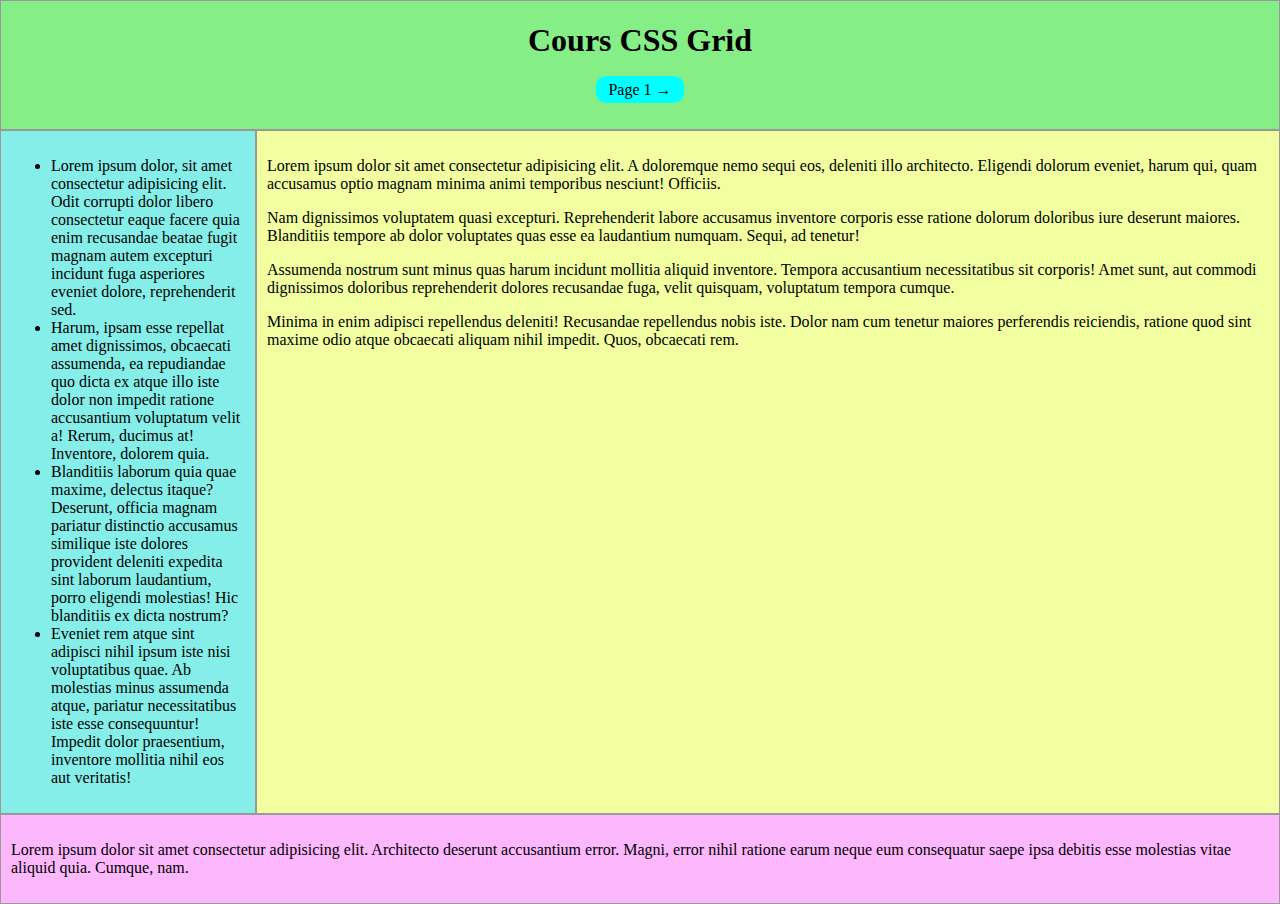
==== CSS Grid/index.html @ b87451eb "Add files via upload" ====
<!DOCTYPE html>
<html lang="en">
<head>
    <meta charset="UTF-8">
    <meta http-equiv="X-UA-Compatible" content="IE=edge">
    <meta name="viewport" content="width=device-width, initial-scale=1.0">
    <link rel="stylesheet" href="style.css">
    <title>CSS Grid</title>
</head>
<body>
    <div class="site">
        <header class="header">
            <h1>Cours CSS Grid</h1>
            <a href="page.html">Page 1 →</a>
        </header>
        <aside class="sidebar">
            <ul>
                <li>Lorem ipsum dolor, sit amet consectetur adipisicing elit. Odit corrupti dolor libero consectetur eaque facere quia enim recusandae beatae fugit magnam autem excepturi incidunt fuga asperiores eveniet dolore, reprehenderit sed.</li>
                <li>Harum, ipsam esse repellat amet dignissimos, obcaecati assumenda, ea repudiandae quo dicta ex atque illo iste dolor non impedit ratione accusantium voluptatum velit a! Rerum, ducimus at! Inventore, dolorem quia.</li>
                <li>Blanditiis laborum quia quae maxime, delectus itaque? Deserunt, officia magnam pariatur distinctio accusamus similique iste dolores provident deleniti expedita sint laborum laudantium, porro eligendi molestias! Hic blanditiis ex dicta nostrum?</li>
                <li>Eveniet rem atque sint adipisci nihil ipsum iste nisi voluptatibus quae. Ab molestias minus assumenda atque, pariatur necessitatibus iste esse consequuntur! Impedit dolor praesentium, inventore mollitia nihil eos aut veritatis!</li>
            </ul>
        </aside>
        <div class="body">
            <p>Lorem ipsum dolor sit amet consectetur adipisicing elit. A doloremque nemo sequi eos, deleniti illo architecto. Eligendi dolorum eveniet, harum qui, quam accusamus optio magnam minima animi temporibus nesciunt! Officiis.</p>
            <p>Nam dignissimos voluptatem quasi excepturi. Reprehenderit labore accusamus inventore corporis esse ratione dolorum doloribus iure deserunt maiores. Blanditiis tempore ab dolor voluptates quas esse ea laudantium numquam. Sequi, ad tenetur!</p>
            <p>Assumenda nostrum sunt minus quas harum incidunt mollitia aliquid inventore. Tempora accusantium necessitatibus sit corporis! Amet sunt, aut commodi dignissimos doloribus reprehenderit dolores recusandae fuga, velit quisquam, voluptatum tempora cumque.</p>
            <p>Minima in enim adipisci repellendus deleniti! Recusandae repellendus nobis iste. Dolor nam cum tenetur maiores perferendis reiciendis, ratione quod sint maxime odio atque obcaecati aliquam nihil impedit. Quos, obcaecati rem.</p>
        </div>
        <footer class="footer">
            <p>Lorem ipsum dolor sit amet consectetur adipisicing elit. Architecto deserunt accusantium error. Magni, error nihil ratione earum neque eum consequatur saepe ipsa debitis esse molestias vitae aliquid quia. Cumque, nam.</p>
        </footer>
    </div>
</body>
</html>
---- CSS Grid/style.css ----
body {
    padding: 0;
    margin: 0;
}

.top, .header {
    text-align: center;
}

/******************* PAGE ACCUEIL **************************/

.site {
    display: grid;
    grid-template-rows: minmax(100px / auto) 7fr 1fr;
    grid-template-columns: 2fr 8fr;
    grid-template-areas: 
        "header header"
        "sidebar body"
        "footer footer";
}

.header {
    background: rgb(134, 238, 134);
    border: solid 1px #999;
    padding-bottom: 30px;
    grid-area: header;
}

.sidebar {
    background: rgb(134, 238, 233);
    border: solid 1px #999;
    padding: 10px;
    grid-area: sidebar;
}


.body {
    background: rgb(241, 255, 160);
    border: solid 1px #999;
    padding: 10px;
    grid-area: body;
}

.footer {
    background: rgb(253, 184, 253);
    border: solid 1px #999;
    padding: 10px;
    grid-area: footer;
}



/******************* PAGE 1 **************************/

a {
    background: cyan;
    color: #000;
    text-decoration: none;
    padding: 5px 12px;
    border-radius: 10px;
    
}

a:hover {
    background: rgb(40, 170, 170);
    color: #FFF;
}

.grid > div {
    border: solid 1px #999;
    padding: 5px;
}

.grid {
    display: grid;
    margin-top: 30px;
    grid-template-columns: repeat(4, 1fr);
    grid-template-rows: repeat(4, 1fr);
    grid-column-gap: 20px;
    grid-row-gap: 20px;
}

.childe1 {
    background: cyan;
    grid-column: 1 / 1;
    grid-row: 4 / 4;
}

.childe2 {
    background: rgb(0, 255, 42);
    grid-column: 2 / 2;
    grid-row: 4 / 4;
}

.childe3 {
    background: rgb(38, 0, 255);
    grid-column: 4 / 4;
    grid-row: 1 / 1;
}

.childe4 {
    background: rgb(255, 0, 191);
    grid-column: 4 / 4;
    grid-row: 3 / 4;
}

.childe5 {
    background: rgb(28, 107, 107);
    grid-column: 3 / 3;
    grid-row: 4 / 4;
}

.childe6 {
    background: rgb(154, 250, 250);
    grid-column: 4 / 4;
    grid-row: 2 / 2;
}

.childe7 {
    background: rgb(255, 251, 0);
    grid-column: 1 / 4;
    grid-row: 1 / 4;
}

.childe8 {
    background: rgb(255, 179, 81);
    grid-column: 4 / 4;
    grid-row: 4 / 4;
}
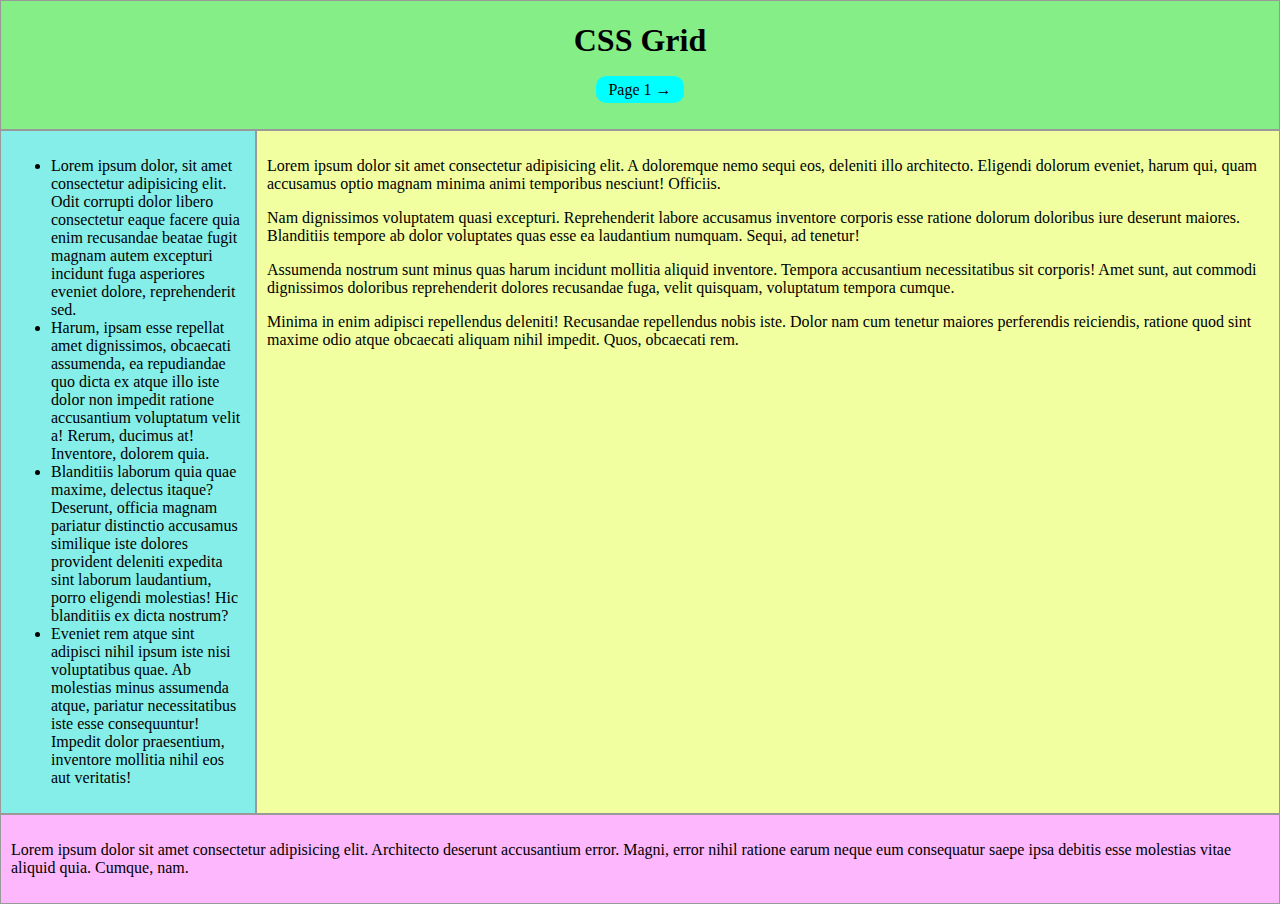
==== commit 28bad30d: "Update index.html" ====
--- a/CSS Grid/index.html
+++ b/CSS Grid/index.html
@@ -10,7 +10,7 @@
 <body>
     <div class="site">
         <header class="header">
-            <h1>Cours CSS Grid</h1>
+            <h1>CSS Grid</h1>
             <a href="page.html">Page 1 →</a>
         </header>
         <aside class="sidebar">
@@ -32,4 +32,4 @@
         </footer>
     </div>
 </body>
-</html>+</html>
